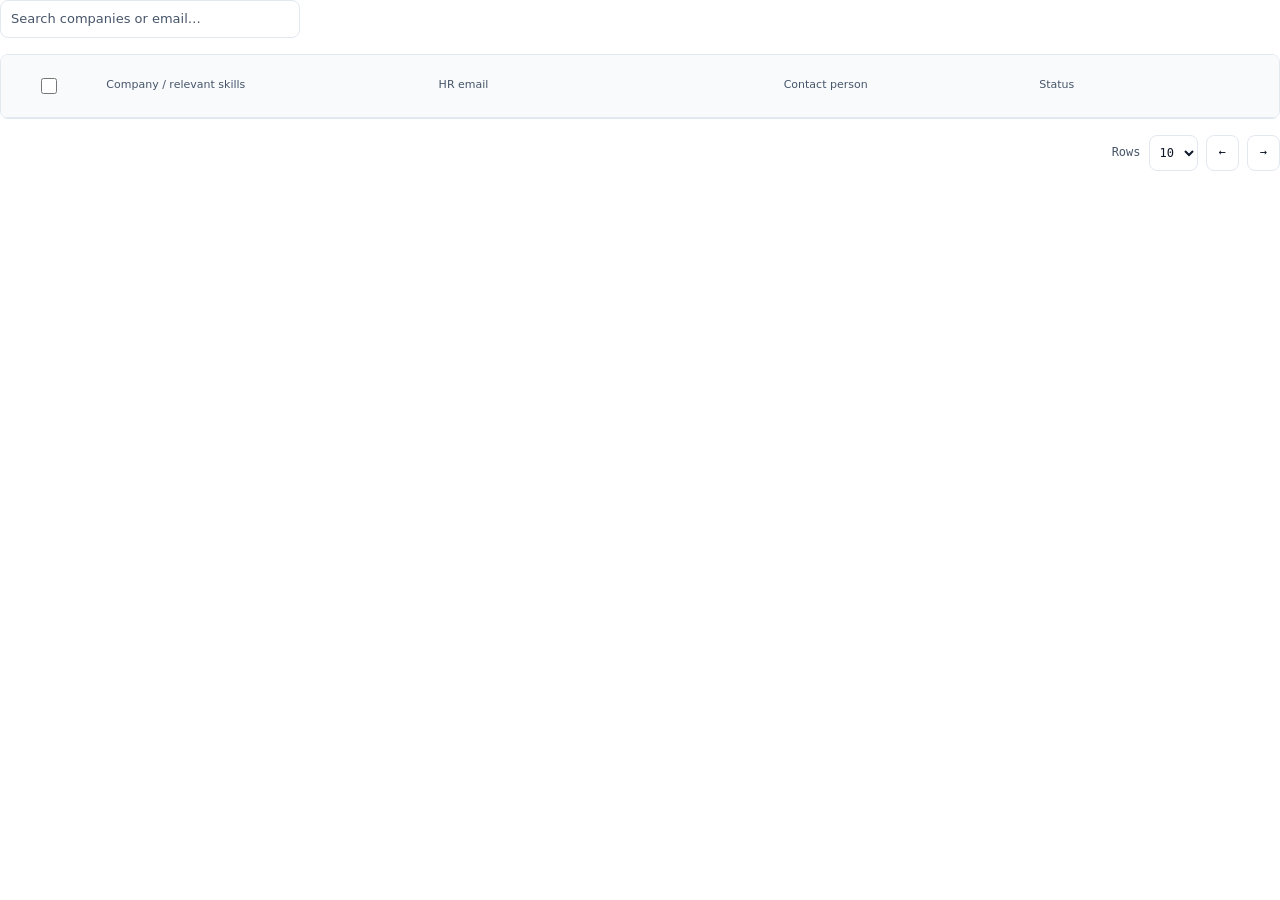
==== ui/company_table/index.html @ 88bd4442 "Refactor dashboard with editorial indigo design system" ====
<!doctype html>
<html lang="en">
<head>
<meta charset="utf-8">
<meta name="viewport" content="width=device-width,initial-scale=1">
<title>Target companies</title>
<style>
@font-face {font-family:'Inter';font-style:normal;font-weight:400 700;font-display:swap;src:url('/app/static/fonts/inter-latin.woff2') format('woff2')}
@font-face {font-family:'JetBrains Mono';font-style:normal;font-weight:400 500;font-display:swap;src:url('/app/static/fonts/jetbrains-mono-latin.woff2') format('woff2')}
:root {color-scheme:light;--canvas:#F8FAFC;--surface:#FFFFFF;--border:#E2E8F0;--ink:#0F172A;--muted:#475569;--accent:#4F46E5;--ease:cubic-bezier(.2,.8,.2,1);--mono:'JetBrains Mono',ui-monospace,monospace}
* {box-sizing:border-box} body {margin:0;background:var(--surface);color:var(--ink);font:13px/1.5 Inter,system-ui,sans-serif}
button,input,select {font:inherit} button {background:var(--surface);color:var(--ink);border:1px solid var(--border);border-radius:8px;min-height:36px;padding:7px 12px;cursor:pointer;transition:background-color 150ms var(--ease),transform 150ms var(--ease)}
button:hover:not(:disabled) {background:var(--canvas)} button:active:not(:disabled) {transform:scale(.99)} button:disabled {opacity:.45;cursor:default}
input,select {background:var(--surface);color:var(--ink);border:1px solid var(--border);border-radius:8px;padding:8px 10px;min-height:36px;max-width:100%}
input::placeholder {color:var(--muted)} :focus-visible {outline:2px solid rgb(79 70 229 / .3);outline-offset:2px}
.toolbar {display:flex;justify-content:space-between;align-items:center;gap:12px;margin-bottom:16px}
.search {width:min(100%,300px)} .count,.pagination {font:12px/1.6 var(--mono);font-variant-numeric:tabular-nums;color:var(--muted)}
.table-scroll {overflow-x:auto;border:1px solid var(--border);border-radius:8px;scrollbar-width:thin}
table {border-collapse:separate;border-spacing:0;width:100%;text-align:left;table-layout:fixed;min-width:700px}
th {background:var(--canvas);color:var(--muted);font-size:11px;font-weight:500;padding:11px 10px;border-bottom:1px solid var(--border)}
td {padding:10px 8px;border-bottom:1px solid var(--border);height:68px;vertical-align:middle}
tr:last-child td {border-bottom:0} tbody tr {background:var(--surface);transition:background-color 150ms var(--ease)}
tbody tr:hover {background:#F8FAFC} tbody tr.selected {background:rgb(238 242 255 / .6)}
tbody tr td:first-child {border-left:2px solid transparent} tbody tr.selected td:first-child {border-left-color:var(--accent)}
.check-col {width:42px;text-align:center}.company-col {width:26%}.recipient-col {width:27%}.contact-col {width:20%}.status-col {width:110px}
input[type=checkbox] {appearance:auto;accent-color:var(--accent);width:16px;height:16px;min-height:16px;margin:0;cursor:pointer}
.check-target {display:grid;place-items:center;min-width:28px;min-height:40px;cursor:pointer}
.cell-input {display:block;border:1px solid transparent;background:transparent;border-radius:4px;padding:3px 4px;min-height:26px;width:100%;font-size:12px;color:var(--muted);text-overflow:ellipsis}
.cell-input:hover:not(:disabled) {border-color:var(--border);background:var(--surface)}
.cell-input:focus {background:var(--surface);border-color:var(--accent);outline:2px solid rgb(79 70 229 / .3);outline-offset:0;text-overflow:clip}
.company-name {font-size:13px;color:var(--ink);font-weight:600}.email {font:11px/1.7 var(--mono)}
.skills {font-size:11px}.pill {display:inline-flex;gap:6px;align-items:center;border:1px solid;border-radius:999px;padding:3px 8px;font-size:11px;white-space:nowrap}
.dot {width:5px;height:5px;border-radius:50%;background:currentColor}
.pending {background:#F1F5F9;color:#334155;border-color:#E2E8F0}.drafted {background:#EEF2FF;color:#4338CA;border-color:#C7D2FE}
.sent {background:#ECFDF5;color:#047857;border-color:#A7F3D0}.failed {background:#FFF1F2;color:#BE123C;border-color:#FECDD3}
.review {display:block;font-size:10px;color:#BE123C;margin-top:4px}.empty {padding:32px;text-align:center;color:var(--muted)}
.footer {display:flex;justify-content:space-between;align-items:center;gap:12px;padding-top:16px}.pagination {display:flex;gap:8px;align-items:center}.pagination select {font-size:12px;padding:6px}
@media(max-width:480px) {.toolbar {align-items:stretch;flex-direction:column}.search {width:100%}.footer {align-items:flex-start;flex-direction:column}.pagination {flex-wrap:wrap}button,select,.search,.check-target {min-height:44px}.cell-input {min-height:36px} }
@media(prefers-reduced-motion:reduce) {* {transition:none!important}button:active {transform:none!important}}
</style>
</head>
<body>
<div class="toolbar"><input class="search" id="search" type="search" placeholder="Search companies or email…" aria-label="Search companies"><span class="count" id="selection" aria-live="polite"></span></div>
<div class="table-scroll" tabindex="0" aria-label="Editable companies table; scroll horizontally for more columns">
<table aria-label="Target companies"><thead><tr>
<th class="check-col"><label class="check-target"><input type="checkbox" id="select-page" aria-label="Select visible companies"></label></th>
<th class="company-col">Company / relevant skills</th><th class="recipient-col">HR email</th><th class="contact-col">Contact person</th><th class="status-col">Status</th>
</tr></thead><tbody id="rows"></tbody></table>
</div>
<div class="footer"><span class="count" id="range" aria-live="polite"></span><div class="pagination"><label for="page-size">Rows</label><select id="page-size"><option>10</option><option>20</option><option>50</option></select><button id="previous" aria-label="Previous page">←</button><button id="next" aria-label="Next page">→</button></div></div>
<script>
// Streamlit's component protocol. Messages are accepted only from this frame's parent.
const post = (type, extra={}) => window.parent.postMessage({isStreamlitMessage:true,type,...extra}, '*');
let rows=[], selected=new Set(), revision='', disabled=false, page=0, pageSize=10, signature='', frameHeight=0;
const $ = id => document.getElementById(id);
const emit = () => post('streamlit:setComponentValue', {dataType:'json',value:{revision,rows,selected_ids:[...selected]}});
function resizeFrame() {
  const height=Math.ceil(document.body.getBoundingClientRect().height)+2;
  if(height!==frameHeight) {frameHeight=height;post('streamlit:setFrameHeight',{height})}
}
function cellInput(row,field,className) {
  const input=document.createElement('input'); input.value=row[field]; input.className='cell-input '+className;
  input.setAttribute('aria-label', field.replaceAll('_',' ')+' for '+row.company_name); input.title=row[field];
  input.disabled=disabled; input.spellcheck=false;
  if(field==='hr_email') input.type='email';
  input.addEventListener('change',()=>{row[field]=input.value;emit()});
  return input;
}
function paint() {
  const query=$('search').value.toLocaleLowerCase().trim();
  const filtered=rows.filter(r=>[r.company_name,r.hr_email,r.contact_person,r.relevant_skills].some(v=>v.toLocaleLowerCase().includes(query)));
  page=Math.min(page,Math.max(0,Math.ceil(filtered.length/pageSize)-1));
  const visible=filtered.slice(page*pageSize,(page+1)*pageSize), body=$('rows'); body.replaceChildren();
  visible.forEach(row=>{
    const tr=document.createElement('tr');tr.classList.toggle('selected',selected.has(row.id));
    const checkCell=document.createElement('td'), label=document.createElement('label'), check=document.createElement('input');
    label.className='check-target';checkCell.className='check-col';check.type='checkbox';check.checked=selected.has(row.id);check.disabled=disabled;
    check.setAttribute('aria-label','Select '+row.company_name);
    check.addEventListener('change',()=>{check.checked?selected.add(row.id):selected.delete(row.id);tr.classList.toggle('selected',check.checked);updateSelection(visible);emit()});
    label.append(check);checkCell.append(label);tr.append(checkCell);
    const companyCell=document.createElement('td');companyCell.append(cellInput(row,'company_name','company-name'),cellInput(row,'relevant_skills','skills'));tr.append(companyCell);
    for(const [field,style] of [['hr_email','email'],['contact_person','contact']]) {const td=document.createElement('td');td.append(cellInput(row,field,style));tr.append(td)}
    const state=document.createElement('td'),pill=document.createElement('span'),dot=document.createElement('span');
    const status=['pending','drafted','sent','failed'].includes(row.status)?row.status:'pending';
    pill.className='pill '+status;dot.className='dot';dot.setAttribute('aria-hidden','true');pill.append(dot,document.createTextNode(status[0].toUpperCase()+status.slice(1)));state.append(pill);
    if(row.needs_review) {const review=document.createElement('span');review.className='review';review.textContent='Review in Gmail';state.append(review)}
    tr.append(state);body.append(tr);
  });
  if(!visible.length) {const tr=document.createElement('tr'),td=document.createElement('td');td.colSpan=5;td.className='empty';td.textContent=rows.length?'No companies match your search.':'Add a company to start your application list.';tr.append(td);body.append(tr)}
  $('range').textContent=filtered.length?`${page*pageSize+1}–${Math.min((page+1)*pageSize,filtered.length)} of ${filtered.length}`:'0 companies';
  $('previous').disabled=page===0;$('next').disabled=(page+1)*pageSize>=filtered.length;
  updateSelection(visible);requestAnimationFrame(resizeFrame);
}
function updateSelection(visible) {
  $('selection').textContent=`${selected.size} selected`;
  const checked=visible.filter(r=>selected.has(r.id)).length;
  $('select-page').checked=visible.length>0&&checked===visible.length;$('select-page').indeterminate=checked>0&&checked<visible.length;
  $('select-page').disabled=disabled||!visible.length;
}
$('select-page').addEventListener('change',()=>{
  const query=$('search').value.toLocaleLowerCase().trim();
  const visible=rows.filter(r=>[r.company_name,r.hr_email,r.contact_person,r.relevant_skills].some(v=>v.toLocaleLowerCase().includes(query))).slice(page*pageSize,(page+1)*pageSize);
  visible.forEach(row=>$('select-page').checked?selected.add(row.id):selected.delete(row.id));paint();emit();
});
$('search').addEventListener('input',()=>{page=0;paint()});$('page-size').addEventListener('change',()=>{pageSize=+$('page-size').value;page=0;paint()});
$('previous').addEventListener('click',()=>{page--;paint()});$('next').addEventListener('click',()=>{page++;paint()});
window.addEventListener('message',event=>{
  if(event.source!==window.parent||event.data.type!=='streamlit:render')return;
  const args=event.data.args, nextSignature=JSON.stringify([args.rows,args.selected_ids,args.disabled]);
  if(signature===nextSignature)return;signature=nextSignature;
  rows=args.rows;selected=new Set(args.selected_ids);revision=args.revision;disabled=args.disabled;paint();
});
window.addEventListener('resize',resizeFrame);
document.fonts.ready.then(resizeFrame);
post('streamlit:componentReady',{apiVersion:1});
</script>
</body>
</html>
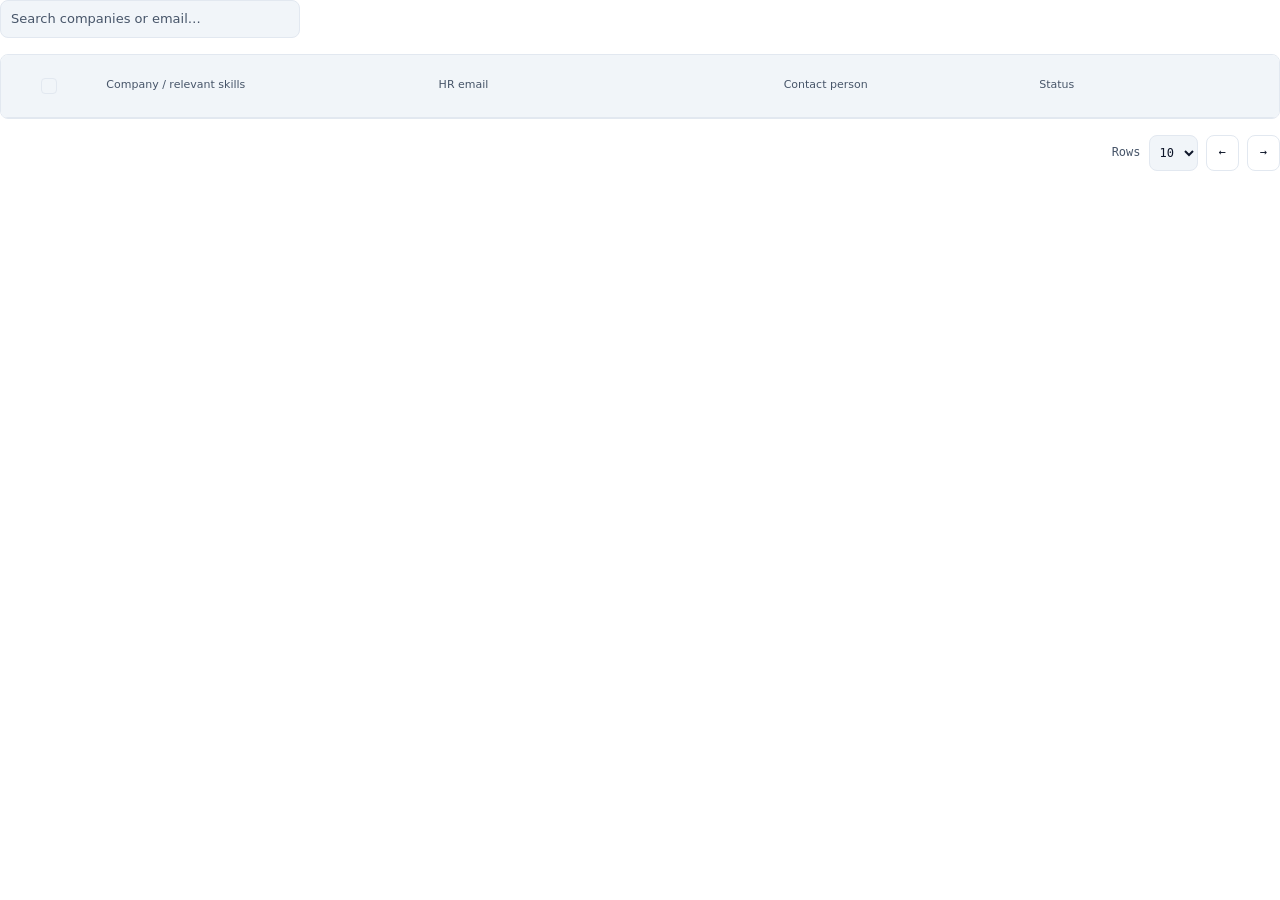
==== commit 103a8354: "Apply crisp slate surfaces and subtle input backgrounds" ====
--- a/ui/company_table/index.html
+++ b/ui/company_table/index.html
@@ -7,31 +7,35 @@
 <style>
 @font-face {font-family:'Inter';font-style:normal;font-weight:400 700;font-display:swap;src:url('/app/static/fonts/inter-latin.woff2') format('woff2')}
 @font-face {font-family:'JetBrains Mono';font-style:normal;font-weight:400 500;font-display:swap;src:url('/app/static/fonts/jetbrains-mono-latin.woff2') format('woff2')}
-:root {color-scheme:light;--canvas:#F8FAFC;--surface:#FFFFFF;--border:#E2E8F0;--ink:#0F172A;--muted:#475569;--accent:#4F46E5;--ease:cubic-bezier(.2,.8,.2,1);--mono:'JetBrains Mono',ui-monospace,monospace}
+:root {color-scheme:light;--canvas:#F8FAFC;--surface:#FFFFFF;--inset:#F1F5F9;--active:#DBEAFE;--border:#E2E8F0;--ink:#0F172A;--muted:#475569;--accent:#2563EB;--ease:cubic-bezier(.2,.8,.2,1);--mono:'JetBrains Mono',ui-monospace,monospace}
 * {box-sizing:border-box} body {margin:0;background:var(--surface);color:var(--ink);font:13px/1.5 Inter,system-ui,sans-serif}
 button,input,select {font:inherit} button {background:var(--surface);color:var(--ink);border:1px solid var(--border);border-radius:8px;min-height:36px;padding:7px 12px;cursor:pointer;transition:background-color 150ms var(--ease),transform 150ms var(--ease)}
 button:hover:not(:disabled) {background:var(--canvas)} button:active:not(:disabled) {transform:scale(.99)} button:disabled {opacity:.45;cursor:default}
-input,select {background:var(--surface);color:var(--ink);border:1px solid var(--border);border-radius:8px;padding:8px 10px;min-height:36px;max-width:100%}
-input::placeholder {color:var(--muted)} :focus-visible {outline:2px solid rgb(79 70 229 / .3);outline-offset:2px}
+input,select {background:var(--inset);color:var(--ink);border:1px solid var(--border);border-radius:8px;padding:8px 10px;min-height:36px;max-width:100%}
+input::placeholder {color:var(--muted)} :focus-visible {outline:2px solid rgb(37 99 235 / .25);outline-offset:2px}
 .toolbar {display:flex;justify-content:space-between;align-items:center;gap:12px;margin-bottom:16px}
 .search {width:min(100%,300px)} .count,.pagination {font:12px/1.6 var(--mono);font-variant-numeric:tabular-nums;color:var(--muted)}
 .table-scroll {overflow-x:auto;border:1px solid var(--border);border-radius:8px;scrollbar-width:thin}
 table {border-collapse:separate;border-spacing:0;width:100%;text-align:left;table-layout:fixed;min-width:700px}
-th {background:var(--canvas);color:var(--muted);font-size:11px;font-weight:500;padding:11px 10px;border-bottom:1px solid var(--border)}
+th {background:var(--inset);color:var(--muted);font-size:11px;font-weight:500;padding:11px 10px;border-bottom:1px solid var(--border)}
 td {padding:10px 8px;border-bottom:1px solid var(--border);height:68px;vertical-align:middle}
 tr:last-child td {border-bottom:0} tbody tr {background:var(--surface);transition:background-color 150ms var(--ease)}
-tbody tr:hover {background:#F8FAFC} tbody tr.selected {background:rgb(238 242 255 / .6)}
+tbody tr:hover {background:var(--inset)} tbody tr.selected {background:var(--active)}
 tbody tr td:first-child {border-left:2px solid transparent} tbody tr.selected td:first-child {border-left-color:var(--accent)}
 .check-col {width:42px;text-align:center}.company-col {width:26%}.recipient-col {width:27%}.contact-col {width:20%}.status-col {width:110px}
-input[type=checkbox] {appearance:auto;accent-color:var(--accent);width:16px;height:16px;min-height:16px;margin:0;cursor:pointer}
+input[type=checkbox] {appearance:none;accent-color:var(--accent);background:var(--inset);border:1px solid var(--border);border-radius:4px;padding:0;width:16px;height:16px;min-height:16px;margin:0;cursor:pointer;transition:background-color 150ms var(--ease),border-color 150ms var(--ease)}
+input[type=checkbox]:checked,input[type=checkbox]:indeterminate {background:var(--accent);border-color:var(--accent)}
+input[type=checkbox]:checked::after {content:'';display:block;box-sizing:content-box;width:4px;height:8px;border:solid var(--inset);border-width:0 2px 2px 0;transform:rotate(45deg);margin:0 0 0 4px}
+input[type=checkbox]:indeterminate::after {content:'';display:block;width:8px;height:2px;background:var(--inset);margin:6px 3px}
+input[type=checkbox]:disabled {opacity:.5;cursor:default}
 .check-target {display:grid;place-items:center;min-width:28px;min-height:40px;cursor:pointer}
 .cell-input {display:block;border:1px solid transparent;background:transparent;border-radius:4px;padding:3px 4px;min-height:26px;width:100%;font-size:12px;color:var(--muted);text-overflow:ellipsis}
-.cell-input:hover:not(:disabled) {border-color:var(--border);background:var(--surface)}
-.cell-input:focus {background:var(--surface);border-color:var(--accent);outline:2px solid rgb(79 70 229 / .3);outline-offset:0;text-overflow:clip}
+.cell-input:hover:not(:disabled) {border-color:var(--border);background:var(--inset)}
+.cell-input:focus {background:var(--inset);border-color:var(--accent);outline:2px solid rgb(37 99 235 / .25);outline-offset:0;text-overflow:clip}
 .company-name {font-size:13px;color:var(--ink);font-weight:600}.email {font:11px/1.7 var(--mono)}
 .skills {font-size:11px}.pill {display:inline-flex;gap:6px;align-items:center;border:1px solid;border-radius:999px;padding:3px 8px;font-size:11px;white-space:nowrap}
 .dot {width:5px;height:5px;border-radius:50%;background:currentColor}
-.pending {background:#F1F5F9;color:#334155;border-color:#E2E8F0}.drafted {background:#EEF2FF;color:#4338CA;border-color:#C7D2FE}
+.pending {background:#F1F5F9;color:#334155;border-color:#E2E8F0}.drafted {background:#EFF6FF;color:#1D4ED8;border-color:#BFDBFE}
 .sent {background:#ECFDF5;color:#047857;border-color:#A7F3D0}.failed {background:#FFF1F2;color:#BE123C;border-color:#FECDD3}
 .review {display:block;font-size:10px;color:#BE123C;margin-top:4px}.empty {padding:32px;text-align:center;color:var(--muted)}
 .footer {display:flex;justify-content:space-between;align-items:center;gap:12px;padding-top:16px}.pagination {display:flex;gap:8px;align-items:center}.pagination select {font-size:12px;padding:6px}
